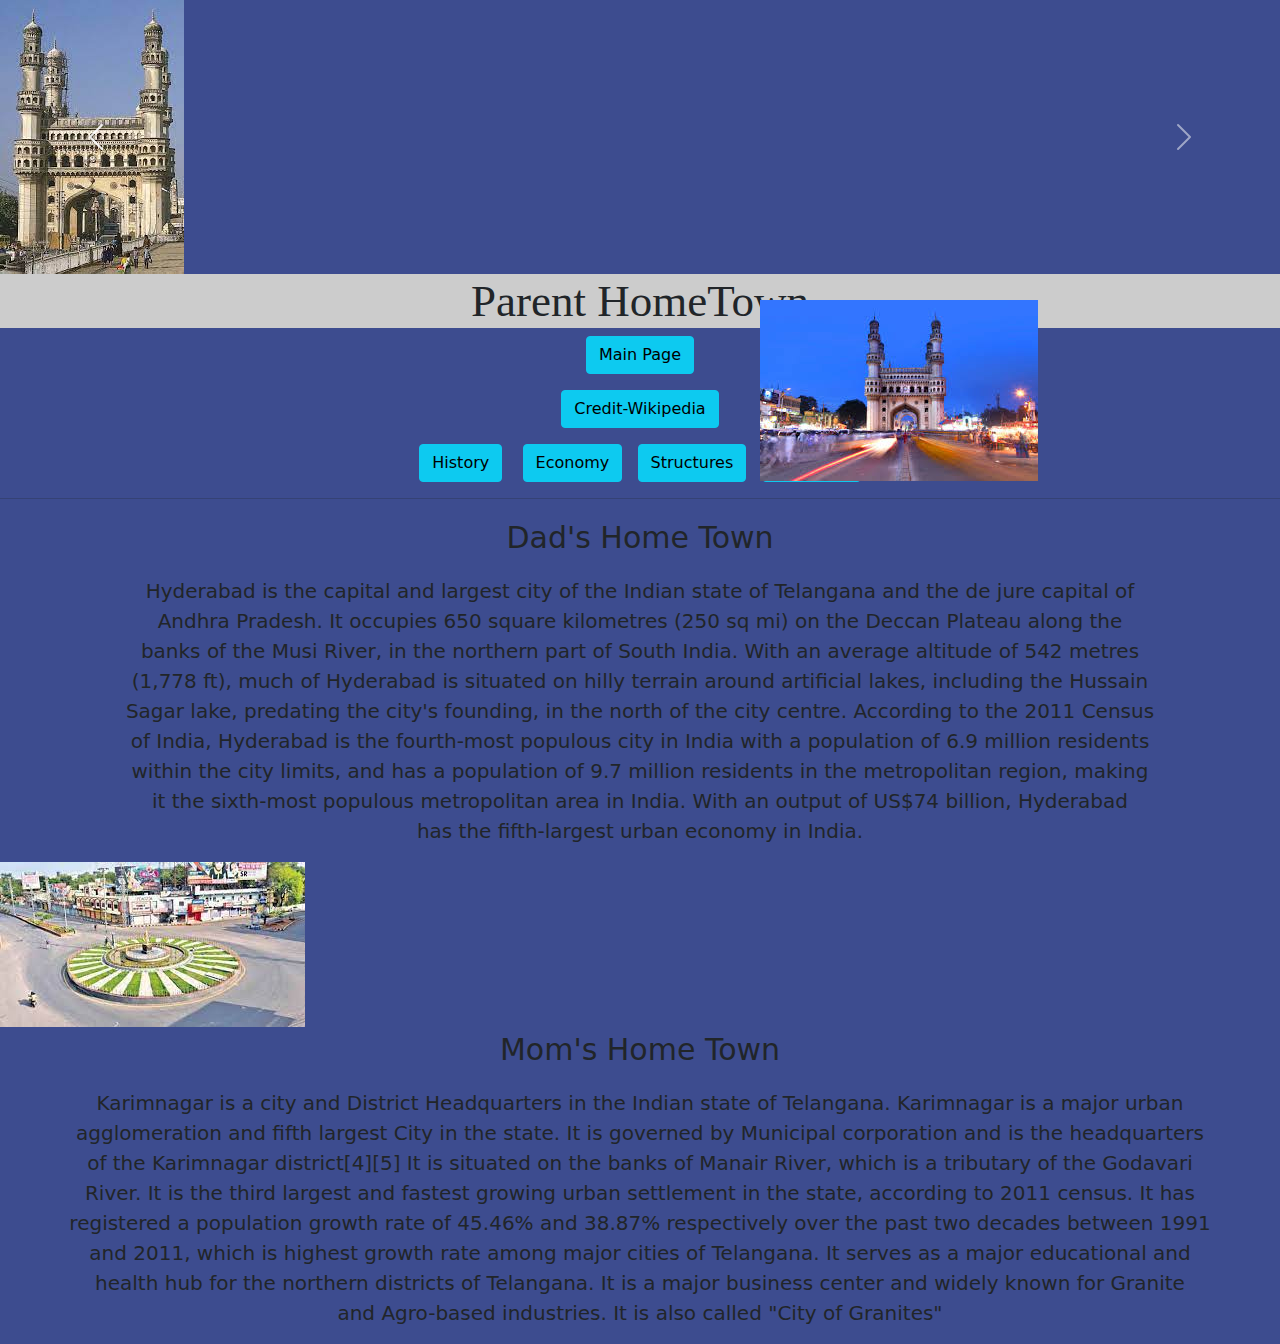
==== Index.html @ 842bfc43 "Initial commit" ====
<!DOCTYPE html>
<html lang="en">

<head>
  <meta charset="UTF-8">
  <meta http-equiv="X-UA-Compatible" content="IE=edge">
  <meta name="viewport" content="width=device-width, initial-scale=1.0">
  <title>Parent HomeTown</title>
  <link href="https://cdn.jsdelivr.net/npm/bootstrap@5.0.2/dist/css/bootstrap.min.css" rel="stylesheet"
    integrity="sha384-EVSTQN3/azprG1Anm3QDgpJLIm9Nao0Yz1ztcQTwFspd3yD65VohhpuuCOmLASjC" crossorigin="anonymous">
  <link rel="stylesheet" href="/css/Indexstyle.css">
  <link rel="stylesheet" href="/css/bootstrap.css">

</head>

<body>
  <div id="carouselExampleControls" class="carousel slide" data-bs-ride="carousel">
    <div class="carousel-inner">
      <div class="carousel-item active">
        <img src="/css/C1.jpg" class="d-block w-10" alt="...">
      </div>
      <div class="carousel-item">
        <img src="/css/C2.jpg" class="d-block w-10" alt="...">
      </div>
      <div class="carousel-item">
        <img src="/css/C3.jpg" class="d-block w-10" alt="...">
      </div>
    </div>
    <button class="carousel-control-prev" type="button" data-bs-target="#carouselExampleControls" data-bs-slide="prev">
      <span class="carousel-control-prev-icon" aria-hidden="true"></span>
      <span class="visually-hidden">Previous</span>
    </button>
    <button class="carousel-control-next" type="button" data-bs-target="#carouselExampleControls" data-bs-slide="next">
      <span class="carousel-control-next-icon" aria-hidden="true"></span>
      <span class="visually-hidden">Next</span>
    </button>
  </div>


  <h1 id="title">Parent HomeTown</h1>

  <div class="link">
    <p><a href="http://127.0.0.1:5501/index.html" class="btn btn-info">Main Page</a></p>
    <p><a href="https://en.wikipedia.org/wiki/Main_Page" target="_blank" class="btn btn-info">Credit-Wikipedia</a></p>
    <p><a href="History.html" class="btn btn-info">History</a> &nbsp;&nbsp;&nbsp;<a href=""
        class="btn btn-info">Economy</a>&nbsp;&nbsp;&nbsp;<a href=""
        class="btn btn-info">Structures</a>&nbsp;&nbsp;&nbsp;<a href="" class="btn btn-info">Cultrures</a></p>
  </div>
  <hr />

  <Div id="Dad">
    <div id="locator">
      <img src="/css/HIndex.jpg">
    </div>
    <p class="HeadingD">Dad's Home Town</p>
    <p id="Dtext">Hyderabad is the capital and largest city of the Indian state of Telangana and the de jure capital of
      <br>Andhra Pradesh.
      It occupies 650 square kilometres (250 sq mi) on the Deccan Plateau along the <br>banks of the Musi River, in the
      northern
      part of South India. With an average altitude of 542 metres <br>(1,778 ft), much of Hyderabad is situated on hilly
      terrain
      around artificial lakes, including the Hussain <br>Sagar lake, predating the city's founding, in the north of the
      city centre.
      According to the 2011 Census <br>of India, Hyderabad is the fourth-most populous city in India with a population
      of 6.9 million
      residents <br>within the city limits, and has a population of 9.7 million residents in the metropolitan region,
      making <br>it the
      sixth-most populous metropolitan area in India. With an output of US$74 billion, Hyderabad <br>has the
      fifth-largest urban economy in India. <br clear=right>
    </p>

    <div id="loacator1">
      <img src="/css/KIndex.jpg">
    </div>
    <p class="HeadingA">Mom's Home Town</p>
    <p id="Atext">Karimnagar is a city and District Headquarters in the Indian state of Telangana. Karimnagar is a major
      urban <br>agglomeration and
      fifth largest City in the state. It is governed by Municipal corporation and is the headquarters <br>of the
      Karimnagar district[4][5] It is
      situated on the banks of Manair River, which is a tributary of the Godavari <br>River. It is the third largest and
      fastest growing urban settlement
      in the state, according to 2011 census. It has <br>registered a population growth rate of 45.46% and 38.87%
      respectively over the past two decades
      between 1991 <br>and 2011, which is highest growth rate among major cities of Telangana. It serves as a major
      educational and <br>health hub for
      the northern districts of Telangana. It is a major business center and widely known for Granite <br>and Agro-based
      industries. It is also called
      "City of Granites"</p>
  </Div>
  <script src="https://cdn.jsdelivr.net/npm/bootstrap@5.0.2/dist/js/bootstrap.bundle.min.js"
    integrity="sha384-MrcW6ZMFYlzcLA8Nl+NtUVF0sA7MsXsP1UyJoMp4YLEuNSfAP+JcXn/tWtIaxVXM"
    crossorigin="anonymous"></script>
</body>

</html>
---- css/Indexstyle.css ----
body {
background-color: rgb(39, 82, 99);
}

#title {
    font-family: Georgia, 'Times New Roman', Times, serif;
    text-align: center;
    font-size: 45px;
    background-color:#cccccc
}

.link {
    text-align: center;
    margin-left: 2%;
    margin-right: 2%;
}

.link1 {
    border: 1px solid black;
    background-color: #cccccc;
    padding: 5px;
    text-decoration: none;
}   

.link1:hover {
    background-color: rgb(161, 219, 216);
}

.HeadingD {
    text-align:center;
    font-size: 30px;
}

.HeadingA {
    text-align: center;
    font-size: 30px;
}

#Dtext {
    font-size: 20px;
    text-align: center;
}

#Atext {
    font-size: 20px;
    text-align: center;
}

#locator { 
    position: absolute; 
    visibility: visible; 
    right: 20px; 
    top: 300px; 
    z-index: 200;
    width: 500px;
    height: 1000px;    
}

#locator2 { 
    position: absolute; 
    visibility: visible; 
    right: 20px; 
    top: 300px; 
    z-index: 200;
    width: 500px;
    height: 1000px;    
}
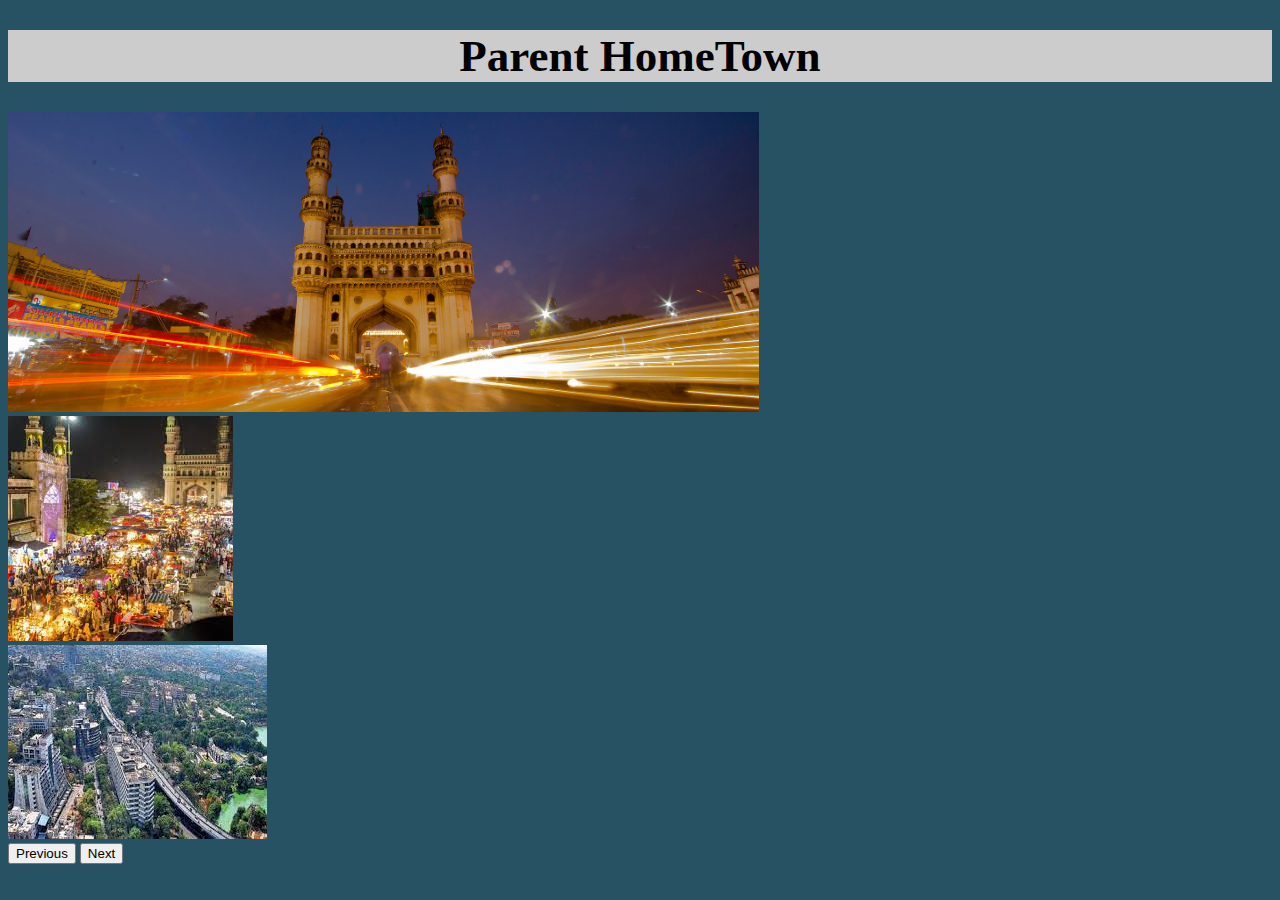
==== commit b9bba9bf: "added bootstrap." ====
--- a/Index.html
+++ b/Index.html
@@ -1,95 +1,55 @@
 <!DOCTYPE html>
 <html lang="en">
+  <head>
+    <meta charset="UTF-8" />
+    <meta http-equiv="X-UA-Compatible" content="IE=edge" />
+    <meta name="viewport" content="width=device-width, initial-scale=1.0" />
+    <title>Parent HomeTown</title>
+    <link
+      href="https://cdn.jsdelivr.net/npm/bootstrap@5.0.2/dist/css/bootstrap.min.css"
+      rel="stylesheet"
+      integrity="sha384-EVSTQN3/azprG1Anm3QDgpJLIm9Nao0Yz1ztcQTwFspd3yD65VohhpuuCOmLASjC"
+      crossorigin="anonymous"
+    />
+    <link rel="stylesheet" href="/css/Indexstyle.css" />
+    <link rel="stylesheet" href="/css/bootstrap.css" />
+  </head>
 
-<head>
-  <meta charset="UTF-8">
-  <meta http-equiv="X-UA-Compatible" content="IE=edge">
-  <meta name="viewport" content="width=device-width, initial-scale=1.0">
-  <title>Parent HomeTown</title>
-  <link href="https://cdn.jsdelivr.net/npm/bootstrap@5.0.2/dist/css/bootstrap.min.css" rel="stylesheet"
-    integrity="sha384-EVSTQN3/azprG1Anm3QDgpJLIm9Nao0Yz1ztcQTwFspd3yD65VohhpuuCOmLASjC" crossorigin="anonymous">
-  <link rel="stylesheet" href="/css/Indexstyle.css">
-  <link rel="stylesheet" href="/css/bootstrap.css">
-
-</head>
-
-<body>
-  <div id="carouselExampleControls" class="carousel slide" data-bs-ride="carousel">
-    <div class="carousel-inner">
-      <div class="carousel-item active">
-        <img src="/css/C1.jpg" class="d-block w-10" alt="...">
+  <body>
+    <div class="container">
+      <div class="row">
+        <div class="col-12">
+          <h1 id="title">Parent HomeTown</h1>
+        </div>
       </div>
-      <div class="carousel-item">
-        <img src="/css/C2.jpg" class="d-block w-10" alt="...">
-      </div>
-      <div class="carousel-item">
-        <img src="/css/C3.jpg" class="d-block w-10" alt="...">
+      <div class="row">
+        <div class="col-12">
+          <div id="carouselExampleControls" class="carousel slide" data-bs-ride="carousel">
+            <div class="carousel-inner">
+              <div class="carousel-item active">
+                <img src="/css/hyderabad-1.jpeg" class="d-block w-10" alt="..." height="300px" >
+              </div>
+              <div class="carousel-item">
+                <img src="/css/C2.jpg" class="d-block w-10" alt="...">
+              </div>
+              <div class="carousel-item">
+                <img src="/css/C3.jpg" class="d-block w-10" alt="...">
+              </div>
+            </div>
+            <button class="carousel-control-prev" type="button" data-bs-target="#carouselExampleControls" data-bs-slide="prev">
+              <span class="carousel-control-prev-icon" aria-hidden="true"></span>
+              <span class="visually-hidden">Previous</span>
+            </button>
+            <button class="carousel-control-next" type="button" data-bs-target="#carouselExampleControls" data-bs-slide="next">
+              <span class="carousel-control-next-icon" aria-hidden="true"></span>
+              <span class="visually-hidden">Next</span>
+            </button>
+          </div>
+        </div>
       </div>
     </div>
-    <button class="carousel-control-prev" type="button" data-bs-target="#carouselExampleControls" data-bs-slide="prev">
-      <span class="carousel-control-prev-icon" aria-hidden="true"></span>
-      <span class="visually-hidden">Previous</span>
-    </button>
-    <button class="carousel-control-next" type="button" data-bs-target="#carouselExampleControls" data-bs-slide="next">
-      <span class="carousel-control-next-icon" aria-hidden="true"></span>
-      <span class="visually-hidden">Next</span>
-    </button>
-  </div>
-
-
-  <h1 id="title">Parent HomeTown</h1>
-
-  <div class="link">
-    <p><a href="http://127.0.0.1:5501/index.html" class="btn btn-info">Main Page</a></p>
-    <p><a href="https://en.wikipedia.org/wiki/Main_Page" target="_blank" class="btn btn-info">Credit-Wikipedia</a></p>
-    <p><a href="History.html" class="btn btn-info">History</a> &nbsp;&nbsp;&nbsp;<a href=""
-        class="btn btn-info">Economy</a>&nbsp;&nbsp;&nbsp;<a href=""
-        class="btn btn-info">Structures</a>&nbsp;&nbsp;&nbsp;<a href="" class="btn btn-info">Cultrures</a></p>
-  </div>
-  <hr />
-
-  <Div id="Dad">
-    <div id="locator">
-      <img src="/css/HIndex.jpg">
-    </div>
-    <p class="HeadingD">Dad's Home Town</p>
-    <p id="Dtext">Hyderabad is the capital and largest city of the Indian state of Telangana and the de jure capital of
-      <br>Andhra Pradesh.
-      It occupies 650 square kilometres (250 sq mi) on the Deccan Plateau along the <br>banks of the Musi River, in the
-      northern
-      part of South India. With an average altitude of 542 metres <br>(1,778 ft), much of Hyderabad is situated on hilly
-      terrain
-      around artificial lakes, including the Hussain <br>Sagar lake, predating the city's founding, in the north of the
-      city centre.
-      According to the 2011 Census <br>of India, Hyderabad is the fourth-most populous city in India with a population
-      of 6.9 million
-      residents <br>within the city limits, and has a population of 9.7 million residents in the metropolitan region,
-      making <br>it the
-      sixth-most populous metropolitan area in India. With an output of US$74 billion, Hyderabad <br>has the
-      fifth-largest urban economy in India. <br clear=right>
-    </p>
-
-    <div id="loacator1">
-      <img src="/css/KIndex.jpg">
-    </div>
-    <p class="HeadingA">Mom's Home Town</p>
-    <p id="Atext">Karimnagar is a city and District Headquarters in the Indian state of Telangana. Karimnagar is a major
-      urban <br>agglomeration and
-      fifth largest City in the state. It is governed by Municipal corporation and is the headquarters <br>of the
-      Karimnagar district[4][5] It is
-      situated on the banks of Manair River, which is a tributary of the Godavari <br>River. It is the third largest and
-      fastest growing urban settlement
-      in the state, according to 2011 census. It has <br>registered a population growth rate of 45.46% and 38.87%
-      respectively over the past two decades
-      between 1991 <br>and 2011, which is highest growth rate among major cities of Telangana. It serves as a major
-      educational and <br>health hub for
-      the northern districts of Telangana. It is a major business center and widely known for Granite <br>and Agro-based
-      industries. It is also called
-      "City of Granites"</p>
-  </Div>
-  <script src="https://cdn.jsdelivr.net/npm/bootstrap@5.0.2/dist/js/bootstrap.bundle.min.js"
+    <script src="https://cdn.jsdelivr.net/npm/bootstrap@5.0.2/dist/js/bootstrap.bundle.min.js"
     integrity="sha384-MrcW6ZMFYlzcLA8Nl+NtUVF0sA7MsXsP1UyJoMp4YLEuNSfAP+JcXn/tWtIaxVXM"
     crossorigin="anonymous"></script>
-</body>
-
-</html>+  </body>
+</html>
